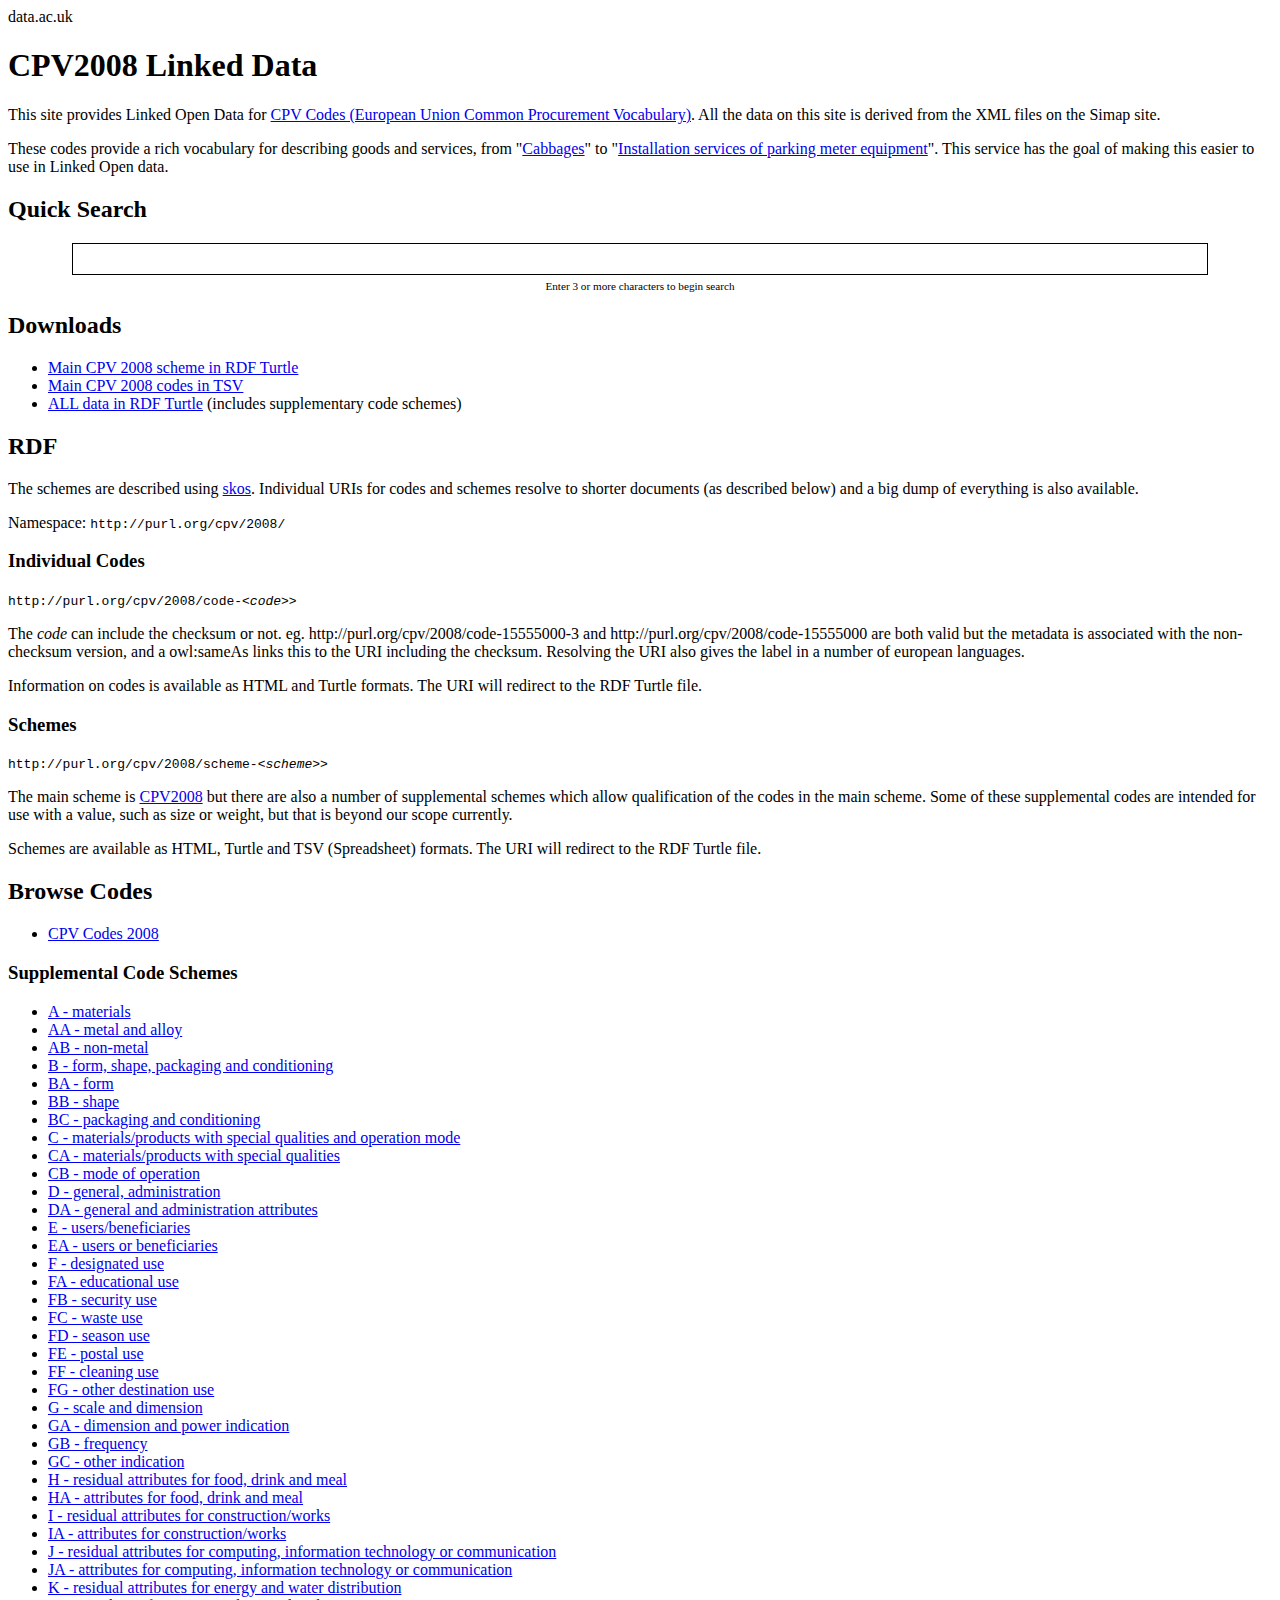
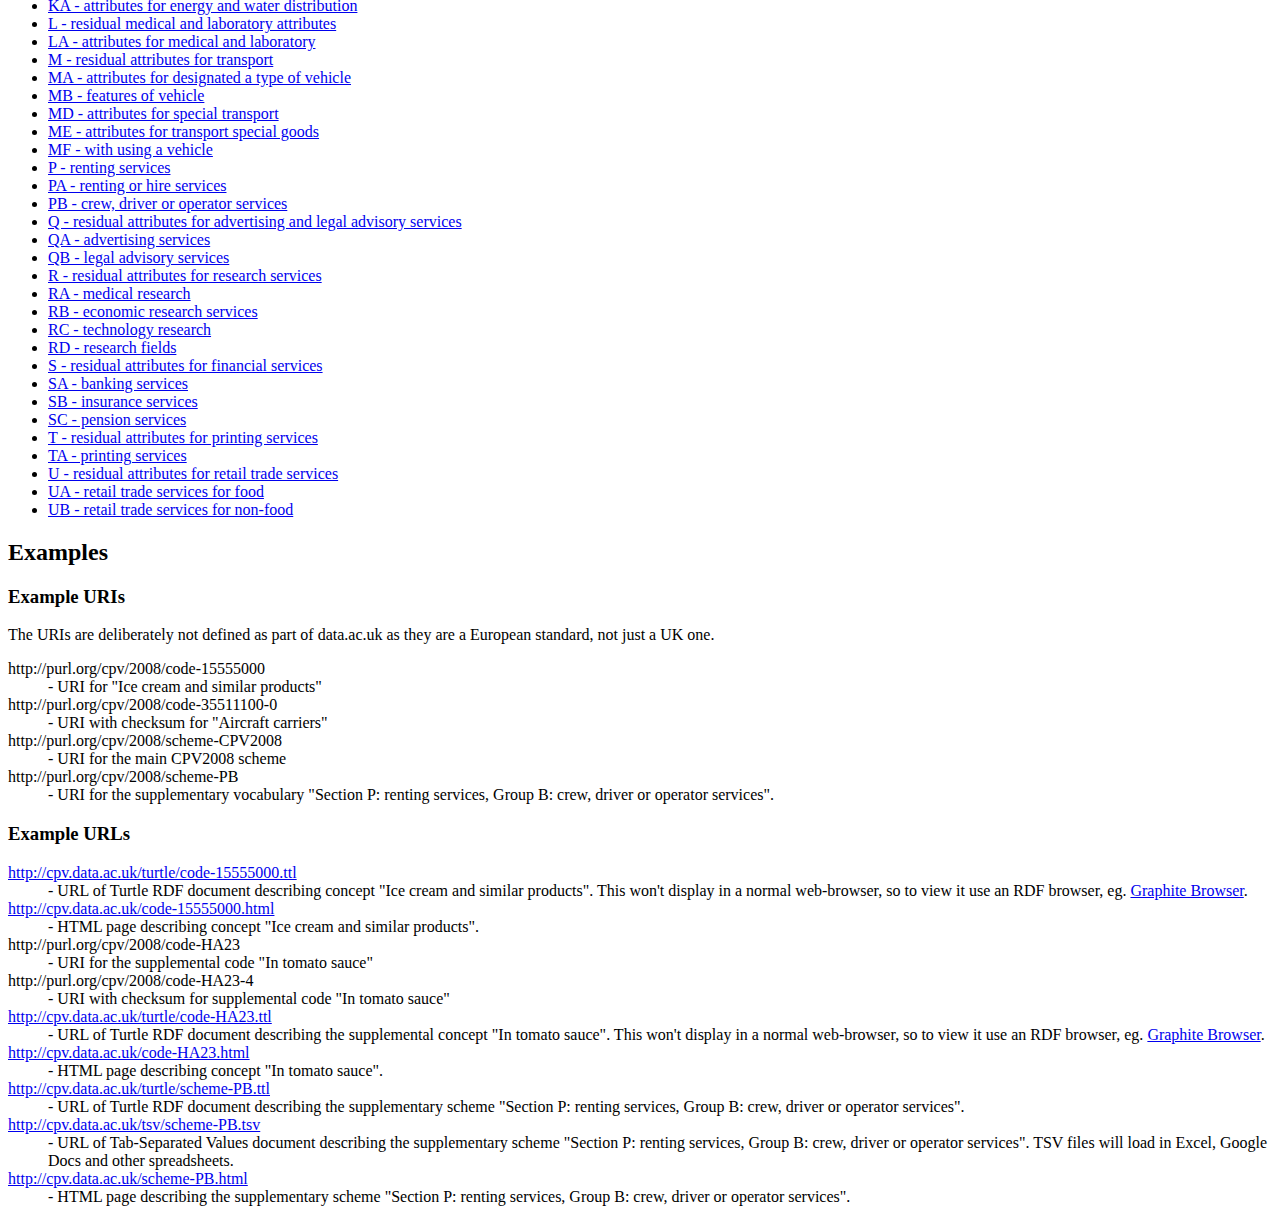
==== htdocs/index.html @ f6d93f6a "added search" ====
<!DOCTYPE html>
<html>
 <head>
  <title>CPV2008 Linked Data</title>
  <link rel="stylesheet" href="/resources/site.css">
  <script src='/resources/jquery.min.js' ></script>
 </head>
 <body>
  <div class='dataacuk_bar'>data.ac.uk</div>
  <h1>CPV2008 Linked Data</h1>
  <p>This site provides Linked Open Data for <a href='http://simap.europa.eu/codes-and-nomenclatures/codes-cpv/codes-cpv_en.htm'>CPV Codes (European Union Common Procurement Vocabulary)</a>. All the data on this site is derived from the XML files on the Simap site.</p>
<p>These codes provide a rich vocabulary for describing goods and services, from 
"<a href="code-03221410.html">Cabbages</a>" to "<a href="code-51214000.html">Installation services of parking meter equipment</a>".  This service has the goal of making this easier to use in Linked Open data.</p>
<h2>Quick Search</h2>

    <div class='ui-widget' style='margin:0.3em;text-align:center;clear:both;'>
      <input id='cpv_input' type='text' style='text-align:left;width:90%;font-size:140%;padding:0.1em;border:solid 1px #000' />
    </div>
    <div id='helpstring' style='text-align:center;margin-top:0.3em;font-size:70%'>Enter 3 or more characters to begin search</div>
</div>

<div id="results">
</div>

<script>
$(document).ready(function() {
    $('#cpv_input').keyup(function() {
        search_cpv(this.value);
    });

    $('#cpv_input').focus();

    search_cpv($('#cpv_input').val()); 
});



function search_cpv(text) {
    if (text.length > 2) {
        $('#helpstring').hide();
        $.post('search.php', {'term': text}, update_results, 'html');
    }
    else if (text.length == 0) {
        clear_results();
    }

    if (text.length < 3) {
        $('#helpstring').show();
    }
}

function update_results( data )
{
	$('#results').html( data );
}


function clear_results() {
    $('#results').html('');
}

</script>



<h2>Downloads</h2>
<ul>
<li><a href='turtle/CPV2008.ttl'>Main CPV 2008 scheme in RDF Turtle</a></li>
<li><a href='tsv/CPV2008.tsv'>Main CPV 2008 codes in TSV</a></li>
<li><a href='turtle/dump.ttl'>ALL data in RDF Turtle</a> (includes supplementary code schemes)</li>
</ul>
  <h2>RDF</h2>
  <p>The schemes are described using <a href='http://www.w3.org/2004/02/skos/'>skos</a>. Individual URIs for codes and schemes resolve to shorter documents (as described below) and a big dump of everything is also available.</p>
  <p>Namespace: <tt>http://purl.org/cpv/2008/</tt></p>

  <h3>Individual Codes</h3>
  <p><tt>http://purl.org/cpv/2008/code-<i>&lt;code&gt;></i></tt></p>
  <p>The <i>code</i> can include the checksum or not. eg. 
http://purl.org/cpv/2008/code-15555000-3 and http://purl.org/cpv/2008/code-15555000 are both valid but the metadata is associated with the non-checksum version, and a owl:sameAs links this to the URI including the checksum. Resolving the URI also gives the label in a number of european languages.</p>
  <p>Information on codes is available as HTML and Turtle formats. The URI will redirect to the RDF Turtle file.</p>

  <h3>Schemes</h3>

  <p><tt>http://purl.org/cpv/2008/scheme-<i>&lt;scheme&gt;></i></tt></p>
  <p>The main scheme is <a href='scheme-CPV2008.html'>CPV2008</a> but there are also a number of supplemental schemes which allow qualification of the codes in the main scheme. Some of these supplemental codes are intended for use with a value, such as size or weight, but that is beyond our scope currently.</p>
  <p>Schemes are available as HTML, Turtle and TSV (Spreadsheet) formats. The URI will redirect to the RDF Turtle file.</p>
<h2>Browse Codes</h2> 
<ul>
<li><a href='scheme-CPV2008.html'>CPV Codes 2008</a></li>
</ul>
<h3>Supplemental Code Schemes</h3>
<ul>
<li><a href='scheme-A.html'>A - materials</a></li>
<li><a href='scheme-AA.html'>AA - metal and alloy</a></li>
<li><a href='scheme-AB.html'>AB - non-metal</a></li>
<li><a href='scheme-B.html'>B - form, shape, packaging and conditioning</a></li>
<li><a href='scheme-BA.html'>BA - form</a></li>
<li><a href='scheme-BB.html'>BB - shape</a></li>
<li><a href='scheme-BC.html'>BC - packaging and conditioning</a></li>
<li><a href='scheme-C.html'>C - materials/products with special qualities and operation mode</a></li>
<li><a href='scheme-CA.html'>CA - materials/products with special qualities</a></li>
<li><a href='scheme-CB.html'>CB - mode of operation</a></li>
<li><a href='scheme-D.html'>D - general, administration</a></li>
<li><a href='scheme-DA.html'>DA - general and administration attributes</a></li>
<li><a href='scheme-E.html'>E - users/beneficiaries</a></li>
<li><a href='scheme-EA.html'>EA - users or beneficiaries</a></li>
<li><a href='scheme-F.html'>F - designated use</a></li>
<li><a href='scheme-FA.html'>FA - educational use</a></li>
<li><a href='scheme-FB.html'>FB - security use</a></li>
<li><a href='scheme-FC.html'>FC - waste use</a></li>
<li><a href='scheme-FD.html'>FD - season use</a></li>
<li><a href='scheme-FE.html'>FE - postal use</a></li>
<li><a href='scheme-FF.html'>FF - cleaning use</a></li>
<li><a href='scheme-FG.html'>FG - other destination use</a></li>
<li><a href='scheme-G.html'>G - scale and dimension</a></li>
<li><a href='scheme-GA.html'>GA - dimension and power indication</a></li>
<li><a href='scheme-GB.html'>GB - frequency</a></li>
<li><a href='scheme-GC.html'>GC - other indication</a></li>
<li><a href='scheme-H.html'>H - residual attributes for food, drink and meal</a></li>
<li><a href='scheme-HA.html'>HA - attributes for food, drink and meal</a></li>
<li><a href='scheme-I.html'>I - residual attributes for construction/works</a></li>
<li><a href='scheme-IA.html'>IA - attributes for construction/works</a></li>
<li><a href='scheme-J.html'>J - residual attributes for computing, information technology or communication</a></li>
<li><a href='scheme-JA.html'>JA - attributes for computing, information technology or communication</a></li>
<li><a href='scheme-K.html'>K - residual attributes for energy and water distribution</a></li>
<li><a href='scheme-KA.html'>KA - attributes for energy and water distribution</a></li>
<li><a href='scheme-L.html'>L - residual medical and laboratory attributes</a></li>
<li><a href='scheme-LA.html'>LA - attributes for medical and laboratory</a></li>
<li><a href='scheme-M.html'>M - residual attributes for transport</a></li>
<li><a href='scheme-MA.html'>MA - attributes for designated a type of vehicle</a></li>
<li><a href='scheme-MB.html'>MB - features of vehicle</a></li>
<li><a href='scheme-MD.html'>MD - attributes for special transport</a></li>
<li><a href='scheme-ME.html'>ME - attributes for transport special goods</a></li>
<li><a href='scheme-MF.html'>MF - with using a vehicle</a></li>
<li><a href='scheme-P.html'>P - renting services</a></li>
<li><a href='scheme-PA.html'>PA - renting or hire services</a></li>
<li><a href='scheme-PB.html'>PB - crew, driver or operator services</a></li>
<li><a href='scheme-Q.html'>Q - residual attributes for advertising and legal advisory services</a></li>
<li><a href='scheme-QA.html'>QA - advertising services</a></li>
<li><a href='scheme-QB.html'>QB - legal advisory services</a></li>
<li><a href='scheme-R.html'>R - residual attributes for research services</a></li>
<li><a href='scheme-RA.html'>RA - medical research</a></li>
<li><a href='scheme-RB.html'>RB - economic research services</a></li>
<li><a href='scheme-RC.html'>RC - technology research</a></li>
<li><a href='scheme-RD.html'>RD - research fields</a></li>
<li><a href='scheme-S.html'>S - residual attributes for financial services</a></li>
<li><a href='scheme-SA.html'>SA - banking services</a></li>
<li><a href='scheme-SB.html'>SB - insurance services</a></li>
<li><a href='scheme-SC.html'>SC - pension services</a></li>
<li><a href='scheme-T.html'>T - residual attributes for printing services</a></li>
<li><a href='scheme-TA.html'>TA - printing services</a></li>
<li><a href='scheme-U.html'>U - residual attributes for retail trade services</a></li>
<li><a href='scheme-UA.html'>UA - retail trade services for food</a></li>
<li><a href='scheme-UB.html'>UB - retail trade services for non-food</a></li>
</ul>

<h2>Examples</h2>
  <h3>Example URIs</h3>
<p>The URIs are deliberately not defined as part of data.ac.uk as they are a European standard, not just a UK one.</p>
<dl>
  <dt>http://purl.org/cpv/2008/code-15555000</dt><dd>- URI for "Ice cream and similar products"</dd>
  <dt>http://purl.org/cpv/2008/code-35511100-0</dt><dd>- URI with checksum for "Aircraft carriers"</dd>
  <dt>http://purl.org/cpv/2008/scheme-CPV2008</dt><dd>- URI for the main CPV2008 scheme</dd>
  <dt>http://purl.org/cpv/2008/scheme-PB</dt><dd>- URI for the supplementary vocabulary "Section P: renting services, Group B: crew, driver or operator services".</dd>
</dl>

<h3>Example URLs</h3>
<dl>
  <dt><a href='http://cpv.data.ac.uk/turtle/code-15555000.ttl'>http://cpv.data.ac.uk/turtle/code-15555000.ttl</a></dt><dd>- URL of Turtle RDF document describing concept "Ice cream and similar products". This won't display in a normal web-browser, so to view it use an RDF browser, eg. <a href='http://graphite.ecs.soton.ac.uk/browser/?uri=http%3A%2F%2Fcpv.data.ac.uk%2Fturtle%2Fcode-15555000.ttl'>Graphite Browser</a>.</dd>
  <dt><a href='http://cpv.data.ac.uk/code-15555000.html'>http://cpv.data.ac.uk/code-15555000.html</a></dt><dd>- HTML page describing concept "Ice cream and similar products".</dd>
  <dt>http://purl.org/cpv/2008/code-HA23</dt><dd>- URI for the supplemental code "In tomato sauce"</dd>
  <dt>http://purl.org/cpv/2008/code-HA23-4</dt><dd>- URI with checksum for supplemental code "In tomato sauce"</dd>
  <dt><a href='http://cpv.data.ac.uk/turtle/code-HA23.ttl'>http://cpv.data.ac.uk/turtle/code-HA23.ttl</a></dt><dd>- URL of Turtle RDF document describing the supplemental concept "In tomato sauce". This won't display in a normal web-browser, so to view it use an RDF browser, eg. <a href='http://graphite.ecs.soton.ac.uk/browser/?uri=http%3A%2F%2Fcpv.data.ac.uk%2Fturtle%2Fcode-HA23.ttl'>Graphite Browser</a>.</dd>
  <dt><a href='http://cpv.data.ac.uk/code-HA23.html'>http://cpv.data.ac.uk/code-HA23.html</a></dt><dd>- HTML page describing concept "In tomato sauce".</dd>

  <dt><a href='http://cpv.data.ac.uk/turtle/scheme-PB.ttl'>http://cpv.data.ac.uk/turtle/scheme-PB.ttl</a></dt><dd>- URL of Turtle RDF document describing the supplementary scheme "Section P: renting services, Group B: crew, driver or operator services".</dd>
  <dt><a href='http://cpv.data.ac.uk/tsv/scheme-PB.tsv'>http://cpv.data.ac.uk/tsv/scheme-PB.tsv</a></dt><dd>- URL of Tab-Separated Values document describing the supplementary scheme "Section P: renting services, Group B: crew, driver or operator services". TSV files will load in Excel, Google Docs and other spreadsheets.</dd>
  <dt><a href='http://cpv.data.ac.uk/scheme-PB.html'>http://cpv.data.ac.uk/scheme-PB.html</a></dt><dd>- HTML page describing the supplementary scheme "Section P: renting services, Group B: crew, driver or operator services". </dd>

</dl>


 </body>
</html>
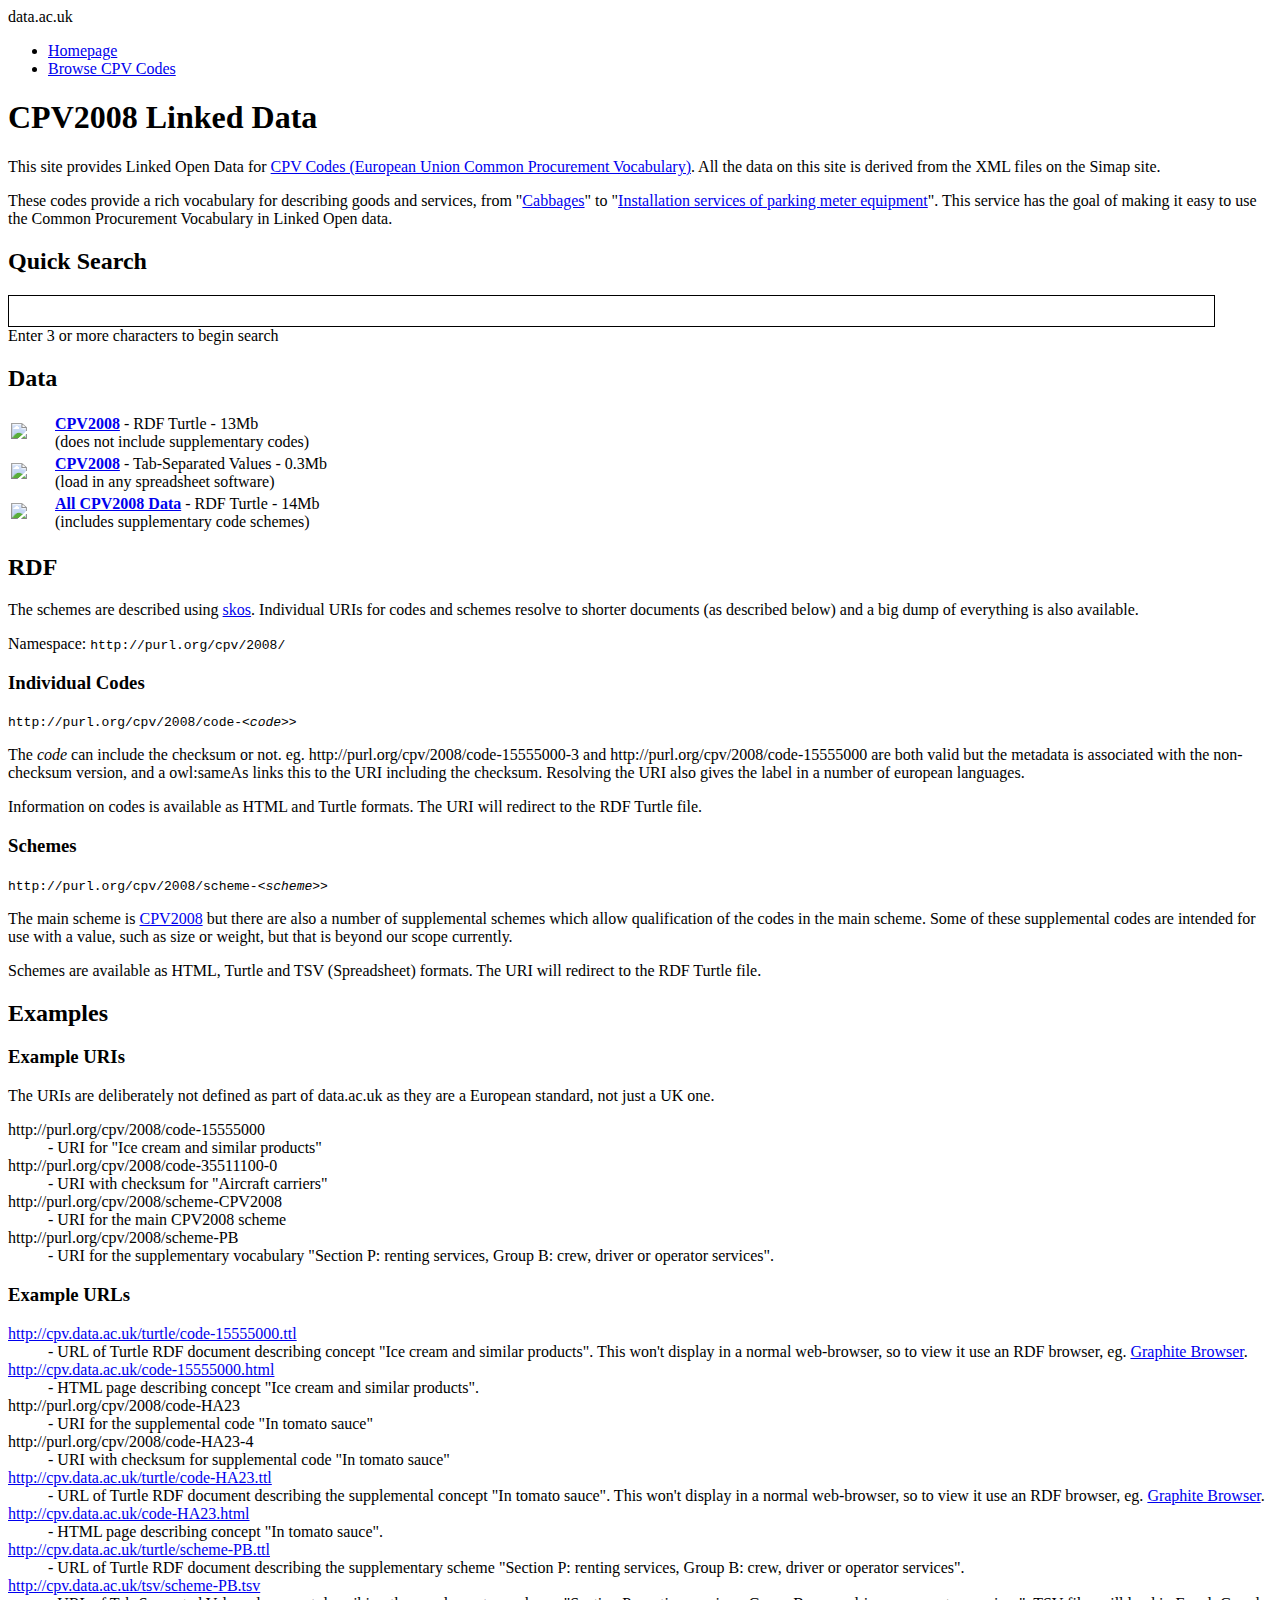
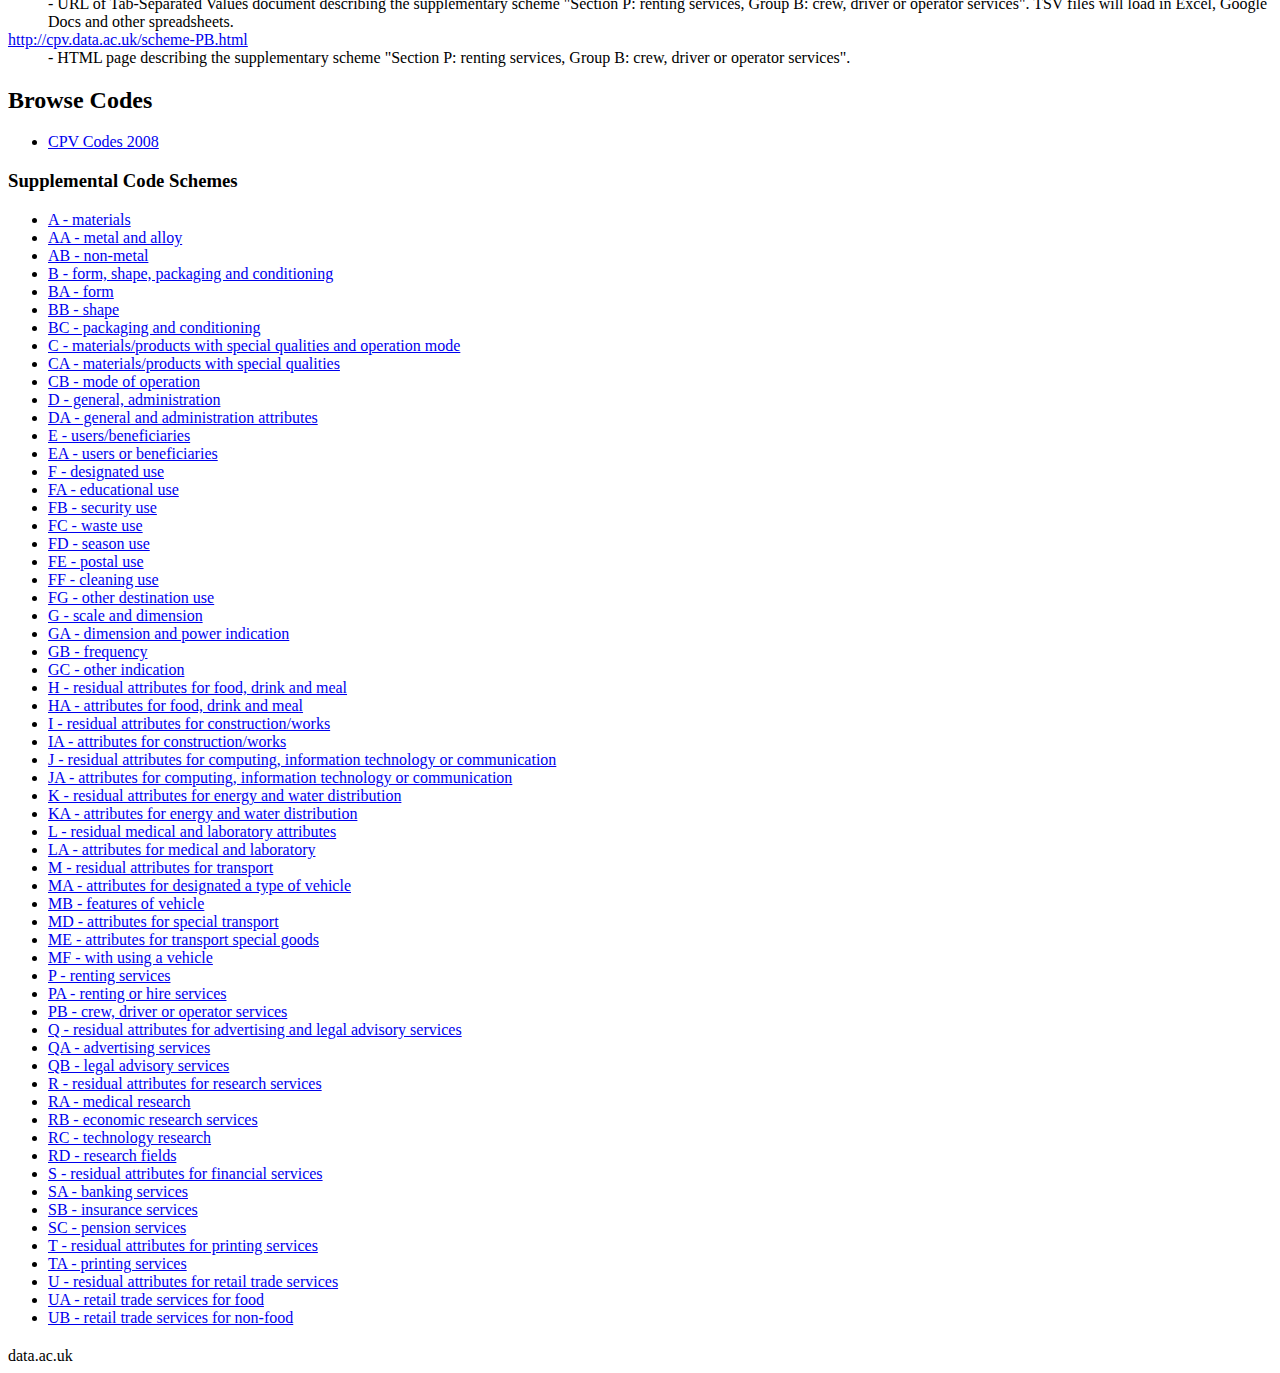
==== commit a572bc86: "init" ====
--- a/htdocs/index.html
+++ b/htdocs/index.html
@@ -1,23 +1,73 @@
 <!DOCTYPE html>
-<html>
- <head>
-  <title>CPV2008 Linked Data</title>
-  <link rel="stylesheet" href="/resources/site.css">
+<!--[if lt IE 7 ]><html class="ie ie6" lang="en"> <![endif]-->
+<!--[if IE 7 ]><html class="ie ie7" lang="en"> <![endif]-->
+<!--[if IE 8 ]><html class="ie ie8" lang="en"> <![endif]-->
+<!--[if (gte IE 9)|!(IE)]><!-->
+<html lang="en">
+<!--<![endif]-->
+<head>
+
+<!-- Basic Page Needs
+  ================================================== -->
+<meta charset="utf-8">
+<title>CPV2008 Linked Data</title>
+<meta name="description" content="CPV.data.ac.uk: EU Common Procurement Codes">
+<meta name="author" content="Christopher Gutteridge">
+
+<!-- Mobile Specific Metas
+  ================================================== -->
+<meta name="viewport" content="width=device-width, initial-scale=1, maximum-scale=1">
+
+<!-- CSS
+  ================================================== -->
+<link rel="stylesheet" href="http://data.ac.uk/stylesheets/base.css">
+<link rel="stylesheet" href="http://data.ac.uk/stylesheets/skeleton.css">
+<link rel="stylesheet" href="http://data.ac.uk/stylesheets/layout.css">
+<!--<link rel="stylesheet" href="http://data.ac.uk/stylesheets/site.css">-->
+<link rel="stylesheet" href="/resources/subsite-styles.css">
+<link rel="stylesheet" href="/resources/site.css">
+
+<!--[if lt IE 9]>
+		<script src="http://html5shim.googlecode.com/svn/trunk/html5.js"></script>
+	<![endif]-->
+
+<!-- Favicons
+	================================================== -->
+<link rel="shortcut icon" href="http://data.ac.uk/images/favicon.ico">
+<link rel="apple-touch-icon" href="http://data.ac.uk/images/apple-touch-icon.png">
+<link rel="apple-touch-icon" sizes="72x72" href="http://data.ac.uk/images/apple-touch-icon-72x72.png">
+<link rel="apple-touch-icon" sizes="114x114" href="http://data.ac.uk/images/apple-touch-icon-114x114.png">
+
+</head>
+<body>
+
+<!-- Primary Page Layout
+	================================================== --> 
+
+<!-- Delete everything in this .container and get started on your own site! -->
+
+<div class='dataacuk_bar'>data.ac.uk</div>
+<div class="container">
+  <!--<header class="row" id="header"> <a class="logo" href="/">data.ac.uk</a>-->
+    <nav role="navigation" id="main-menu">
+      <ul class="links inline clearfix">
+        <li class=""><a title="Homepage" href="/">Homepage</a></li>
+        <li class=""><a title="Browse" href="/scheme-CPV2008.html">Browse CPV Codes</a></li>
+      </ul>
+    </nav>
+    <!-- /#navigation --> 
+  </header>
+  <div id="content">
+  <div class="sixteen columns padding_top_30 ">
+  <h1>CPV2008 Linked Data</h1>
   <script src='/resources/jquery.min.js' ></script>
- </head>
- <body>
-  <div class='dataacuk_bar'>data.ac.uk</div>
-  <h1>CPV2008 Linked Data</h1>
   <p>This site provides Linked Open Data for <a href='http://simap.europa.eu/codes-and-nomenclatures/codes-cpv/codes-cpv_en.htm'>CPV Codes (European Union Common Procurement Vocabulary)</a>. All the data on this site is derived from the XML files on the Simap site.</p>
 <p>These codes provide a rich vocabulary for describing goods and services, from 
-"<a href="code-03221410.html">Cabbages</a>" to "<a href="code-51214000.html">Installation services of parking meter equipment</a>".  This service has the goal of making this easier to use in Linked Open data.</p>
+"<a href="code-03221410.html">Cabbages</a>" to "<a href="code-51214000.html">Installation services of parking meter equipment</a>".  This service has the goal of making it easy to use the Common Procurement Vocabulary in Linked Open data.</p>
 <h2>Quick Search</h2>
 
-    <div class='ui-widget' style='margin:0.3em;text-align:center;clear:both;'>
-      <input id='cpv_input' type='text' style='text-align:left;width:90%;font-size:140%;padding:0.1em;border:solid 1px #000' />
-    </div>
-    <div id='helpstring' style='text-align:center;margin-top:0.3em;font-size:70%'>Enter 3 or more characters to begin search</div>
-</div>
+    <input id='cpv_input' type='text' style='text-align:left;width:95%;font-size:140%;padding:0.1em;border:solid 1px #000' />
+    <div id='helpstring'>Enter 3 or more characters to begin search</div>
 
 <div id="results">
 </div>
@@ -40,35 +90,51 @@
         $('#helpstring').hide();
         $.post('search.php', {'term': text}, update_results, 'html');
     }
-    else if (text.length == 0) {
+
+    if (text.length < 3) {
+        $('#helpstring').show();
         clear_results();
     }
-
-    if (text.length < 3) {
-        $('#helpstring').show();
-    }
 }
 
 function update_results( data )
 {
-	$('#results').html( data );
+    $('#results').show();
+    $('#results').html( data );
 }
 
 
 function clear_results() {
+    $('#results').hide();
     $('#results').html('');
 }
 
 </script>
 
-
-
-<h2>Downloads</h2>
-<ul>
-<li><a href='turtle/CPV2008.ttl'>Main CPV 2008 scheme in RDF Turtle</a></li>
-<li><a href='tsv/CPV2008.tsv'>Main CPV 2008 codes in TSV</a></li>
-<li><a href='turtle/dump.ttl'>ALL data in RDF Turtle</a> (includes supplementary code schemes)</li>
-</ul>
+</div>
+  <div class="ten columns ">
+
+<h2>Data</h2>
+
+<table>
+
+<tr>
+ <td style='width:40px;'><a href='turtle/scheme-CPV2008.ttl'><img src='/resources/images/file.png' /></a></td>
+ <td><strong><a href='turtle/scheme-CPV2008.ttl'>CPV2008</a></strong> - RDF Turtle - 13Mb
+<br />
+(does not include supplementary codes)
+</td>
+</tr>
+<tr>
+ <td><a href='tsv/scheme-CPV2008.tsv'><img src='/resources/images/file.png' /></a></td>
+ <td><strong><a href='tsv/scheme-CPV2008.tsv'>CPV2008</a></strong> - Tab-Separated Values - 0.3Mb<br />(load in any spreadsheet software)
+</td>
+<tr>
+ <td><a href='turtle/dump.ttl'><img src='/resources/images/file.png' /></a></td>
+ <td><strong><a href='turtle/dump.ttl'>All CPV2008 Data</a></strong> - RDF Turtle - 14Mb<br />
+(includes supplementary code schemes)</td>
+ 
+</table>
   <h2>RDF</h2>
   <p>The schemes are described using <a href='http://www.w3.org/2004/02/skos/'>skos</a>. Individual URIs for codes and schemes resolve to shorter documents (as described below) and a big dump of everything is also available.</p>
   <p>Namespace: <tt>http://purl.org/cpv/2008/</tt></p>
@@ -84,12 +150,42 @@
   <p><tt>http://purl.org/cpv/2008/scheme-<i>&lt;scheme&gt;></i></tt></p>
   <p>The main scheme is <a href='scheme-CPV2008.html'>CPV2008</a> but there are also a number of supplemental schemes which allow qualification of the codes in the main scheme. Some of these supplemental codes are intended for use with a value, such as size or weight, but that is beyond our scope currently.</p>
   <p>Schemes are available as HTML, Turtle and TSV (Spreadsheet) formats. The URI will redirect to the RDF Turtle file.</p>
+
+<h2>Examples</h2>
+  <h3>Example URIs</h3>
+<p>The URIs are deliberately not defined as part of data.ac.uk as they are a European standard, not just a UK one.</p>
+<dl>
+  <dt>http://purl.org/cpv/2008/code-15555000</dt><dd>- URI for "Ice cream and similar products"</dd>
+  <dt>http://purl.org/cpv/2008/code-35511100-0</dt><dd>- URI with checksum for "Aircraft carriers"</dd>
+  <dt>http://purl.org/cpv/2008/scheme-CPV2008</dt><dd>- URI for the main CPV2008 scheme</dd>
+  <dt>http://purl.org/cpv/2008/scheme-PB</dt><dd>- URI for the supplementary vocabulary "Section P: renting services, Group B: crew, driver or operator services".</dd>
+</dl>
+
+<h3>Example URLs</h3>
+<dl>
+  <dt><a href='http://cpv.data.ac.uk/turtle/code-15555000.ttl'>http://cpv.data.ac.uk/turtle/code-15555000.ttl</a></dt><dd>- URL of Turtle RDF document describing concept "Ice cream and similar products". This won't display in a normal web-browser, so to view it use an RDF browser, eg. <a href='http://graphite.ecs.soton.ac.uk/browser/?uri=http%3A%2F%2Fcpv.data.ac.uk%2Fturtle%2Fcode-15555000.ttl'>Graphite Browser</a>.</dd>
+  <dt><a href='http://cpv.data.ac.uk/code-15555000.html'>http://cpv.data.ac.uk/code-15555000.html</a></dt><dd>- HTML page describing concept "Ice cream and similar products".</dd>
+  <dt>http://purl.org/cpv/2008/code-HA23</dt><dd>- URI for the supplemental code "In tomato sauce"</dd>
+  <dt>http://purl.org/cpv/2008/code-HA23-4</dt><dd>- URI with checksum for supplemental code "In tomato sauce"</dd>
+  <dt><a href='http://cpv.data.ac.uk/turtle/code-HA23.ttl'>http://cpv.data.ac.uk/turtle/code-HA23.ttl</a></dt><dd>- URL of Turtle RDF document describing the supplemental concept "In tomato sauce". This won't display in a normal web-browser, so to view it use an RDF browser, eg. <a href='http://graphite.ecs.soton.ac.uk/browser/?uri=http%3A%2F%2Fcpv.data.ac.uk%2Fturtle%2Fcode-HA23.ttl'>Graphite Browser</a>.</dd>
+  <dt><a href='http://cpv.data.ac.uk/code-HA23.html'>http://cpv.data.ac.uk/code-HA23.html</a></dt><dd>- HTML page describing concept "In tomato sauce".</dd>
+
+  <dt><a href='http://cpv.data.ac.uk/turtle/scheme-PB.ttl'>http://cpv.data.ac.uk/turtle/scheme-PB.ttl</a></dt><dd>- URL of Turtle RDF document describing the supplementary scheme "Section P: renting services, Group B: crew, driver or operator services".</dd>
+  <dt><a href='http://cpv.data.ac.uk/tsv/scheme-PB.tsv'>http://cpv.data.ac.uk/tsv/scheme-PB.tsv</a></dt><dd>- URL of Tab-Separated Values document describing the supplementary scheme "Section P: renting services, Group B: crew, driver or operator services". TSV files will load in Excel, Google Docs and other spreadsheets.</dd>
+  <dt><a href='http://cpv.data.ac.uk/scheme-PB.html'>http://cpv.data.ac.uk/scheme-PB.html</a></dt><dd>- HTML page describing the supplementary scheme "Section P: renting services, Group B: crew, driver or operator services". </dd>
+
+</dl>
+
+
+</div>
+
+  <div class="six columns ">
 <h2>Browse Codes</h2> 
-<ul>
+<ul class='bullets'>
 <li><a href='scheme-CPV2008.html'>CPV Codes 2008</a></li>
 </ul>
 <h3>Supplemental Code Schemes</h3>
-<ul>
+<ul class='bullets'>
 <li><a href='scheme-A.html'>A - materials</a></li>
 <li><a href='scheme-AA.html'>AA - metal and alloy</a></li>
 <li><a href='scheme-AB.html'>AB - non-metal</a></li>
@@ -154,32 +250,11 @@
 <li><a href='scheme-UB.html'>UB - retail trade services for non-food</a></li>
 </ul>
 
-<h2>Examples</h2>
-  <h3>Example URIs</h3>
-<p>The URIs are deliberately not defined as part of data.ac.uk as they are a European standard, not just a UK one.</p>
-<dl>
-  <dt>http://purl.org/cpv/2008/code-15555000</dt><dd>- URI for "Ice cream and similar products"</dd>
-  <dt>http://purl.org/cpv/2008/code-35511100-0</dt><dd>- URI with checksum for "Aircraft carriers"</dd>
-  <dt>http://purl.org/cpv/2008/scheme-CPV2008</dt><dd>- URI for the main CPV2008 scheme</dd>
-  <dt>http://purl.org/cpv/2008/scheme-PB</dt><dd>- URI for the supplementary vocabulary "Section P: renting services, Group B: crew, driver or operator services".</dd>
-</dl>
-
-<h3>Example URLs</h3>
-<dl>
-  <dt><a href='http://cpv.data.ac.uk/turtle/code-15555000.ttl'>http://cpv.data.ac.uk/turtle/code-15555000.ttl</a></dt><dd>- URL of Turtle RDF document describing concept "Ice cream and similar products". This won't display in a normal web-browser, so to view it use an RDF browser, eg. <a href='http://graphite.ecs.soton.ac.uk/browser/?uri=http%3A%2F%2Fcpv.data.ac.uk%2Fturtle%2Fcode-15555000.ttl'>Graphite Browser</a>.</dd>
-  <dt><a href='http://cpv.data.ac.uk/code-15555000.html'>http://cpv.data.ac.uk/code-15555000.html</a></dt><dd>- HTML page describing concept "Ice cream and similar products".</dd>
-  <dt>http://purl.org/cpv/2008/code-HA23</dt><dd>- URI for the supplemental code "In tomato sauce"</dd>
-  <dt>http://purl.org/cpv/2008/code-HA23-4</dt><dd>- URI with checksum for supplemental code "In tomato sauce"</dd>
-  <dt><a href='http://cpv.data.ac.uk/turtle/code-HA23.ttl'>http://cpv.data.ac.uk/turtle/code-HA23.ttl</a></dt><dd>- URL of Turtle RDF document describing the supplemental concept "In tomato sauce". This won't display in a normal web-browser, so to view it use an RDF browser, eg. <a href='http://graphite.ecs.soton.ac.uk/browser/?uri=http%3A%2F%2Fcpv.data.ac.uk%2Fturtle%2Fcode-HA23.ttl'>Graphite Browser</a>.</dd>
-  <dt><a href='http://cpv.data.ac.uk/code-HA23.html'>http://cpv.data.ac.uk/code-HA23.html</a></dt><dd>- HTML page describing concept "In tomato sauce".</dd>
-
-  <dt><a href='http://cpv.data.ac.uk/turtle/scheme-PB.ttl'>http://cpv.data.ac.uk/turtle/scheme-PB.ttl</a></dt><dd>- URL of Turtle RDF document describing the supplementary scheme "Section P: renting services, Group B: crew, driver or operator services".</dd>
-  <dt><a href='http://cpv.data.ac.uk/tsv/scheme-PB.tsv'>http://cpv.data.ac.uk/tsv/scheme-PB.tsv</a></dt><dd>- URL of Tab-Separated Values document describing the supplementary scheme "Section P: renting services, Group B: crew, driver or operator services". TSV files will load in Excel, Google Docs and other spreadsheets.</dd>
-  <dt><a href='http://cpv.data.ac.uk/scheme-PB.html'>http://cpv.data.ac.uk/scheme-PB.html</a></dt><dd>- HTML page describing the supplementary scheme "Section P: renting services, Group B: crew, driver or operator services". </dd>
-
-</dl>
-
-
+
+</div>
+</div>
+</div>
+<div style='margin-top:20px' class='dataacuk_bar'>data.ac.uk</div>
  </body>
 </html>
 
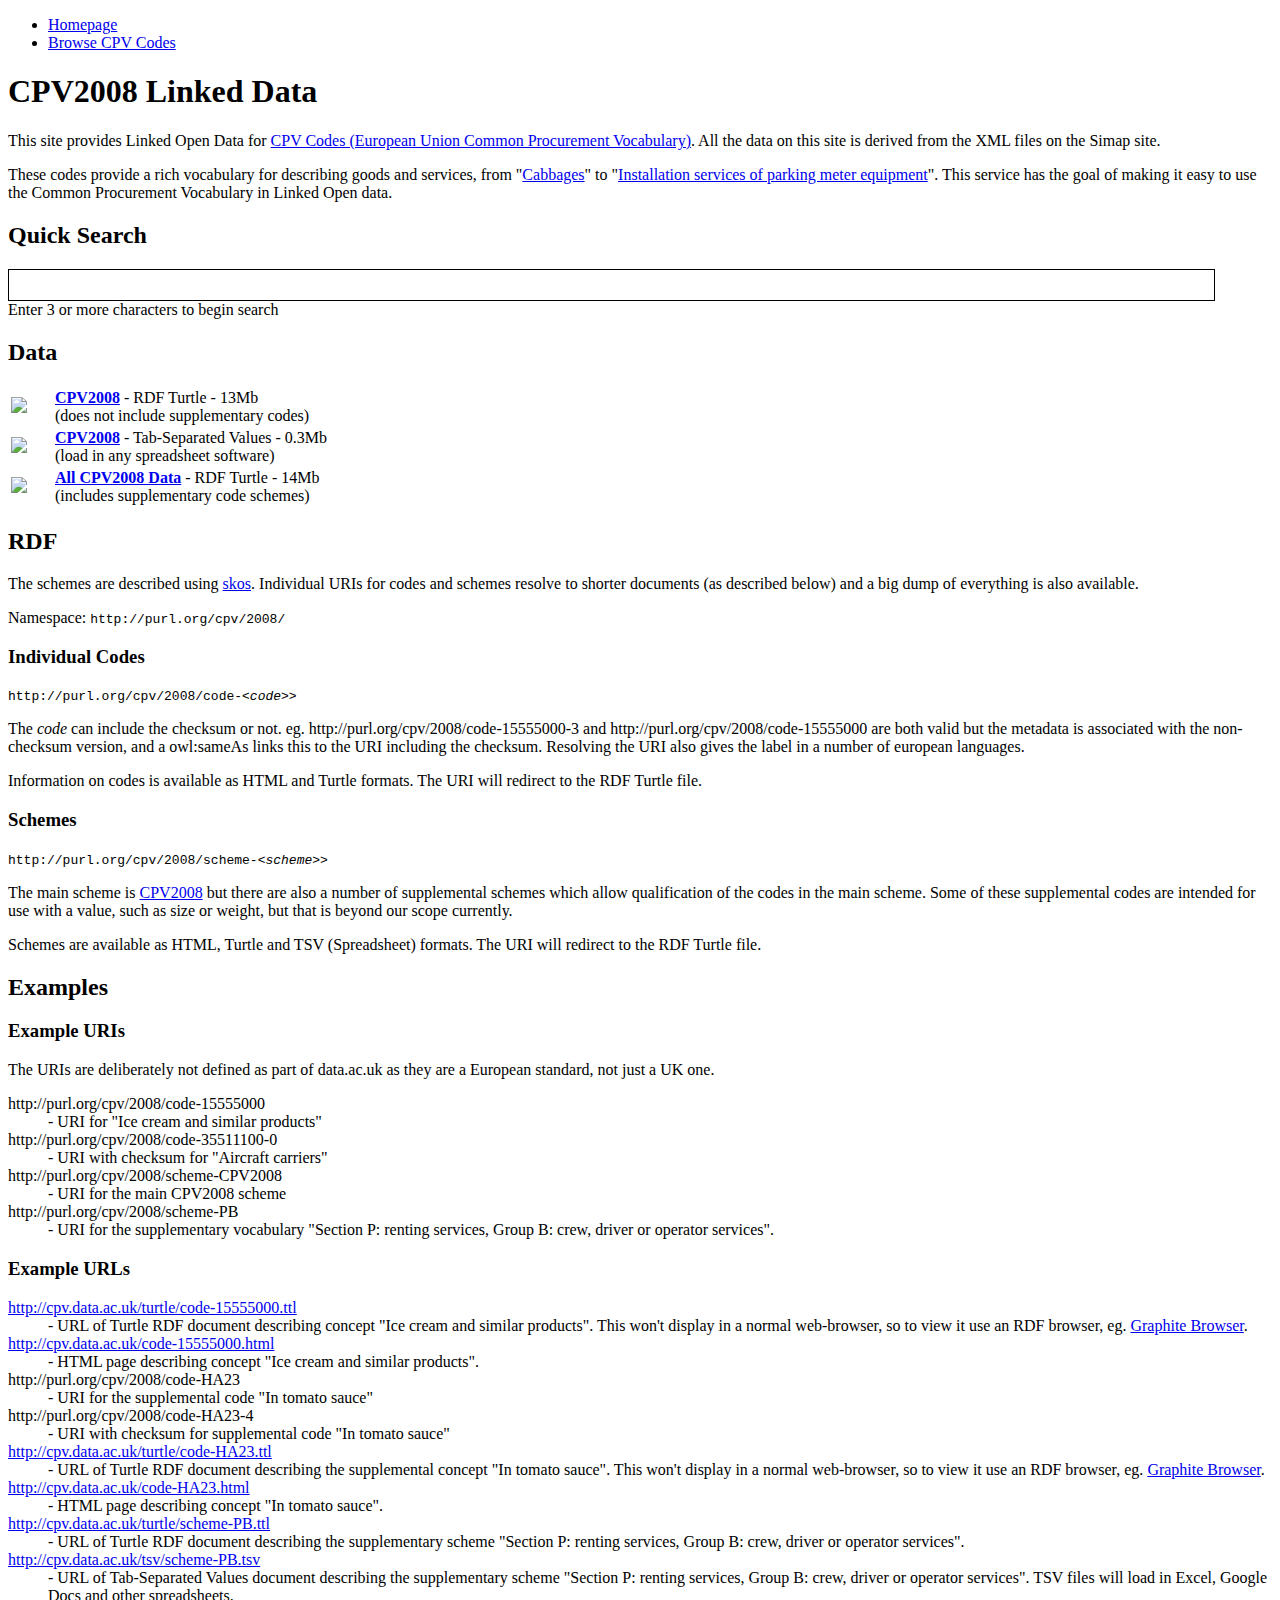
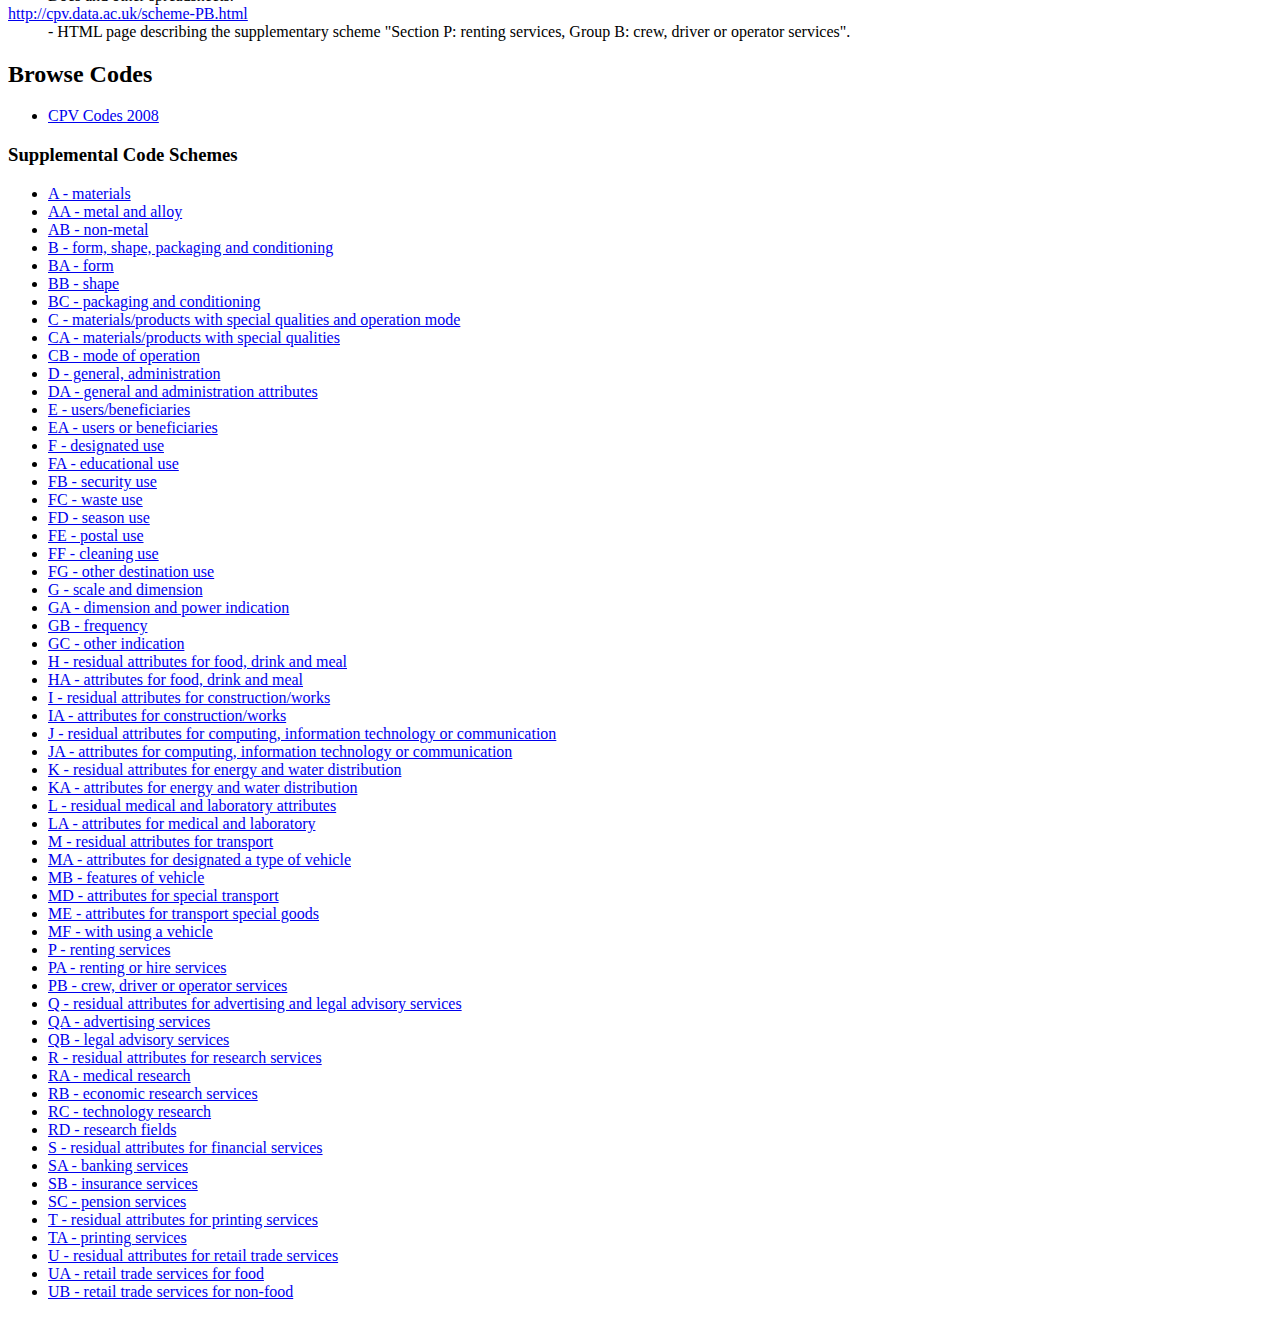
==== commit 601bfc62: "added network bar" ====
--- a/htdocs/index.html
+++ b/htdocs/index.html
@@ -46,9 +46,7 @@
 
 <!-- Delete everything in this .container and get started on your own site! -->
 
-<div class='dataacuk_bar'>data.ac.uk</div>
 <div class="container">
-  <!--<header class="row" id="header"> <a class="logo" href="/">data.ac.uk</a>-->
     <nav role="navigation" id="main-menu">
       <ul class="links inline clearfix">
         <li class=""><a title="Homepage" href="/">Homepage</a></li>
@@ -254,7 +252,6 @@
 </div>
 </div>
 </div>
-<div style='margin-top:20px' class='dataacuk_bar'>data.ac.uk</div>
  </body>
 </html>
-
+<script type="text/javascript" src="//network-bar.data.ac.uk/network-bar.js"></script>
